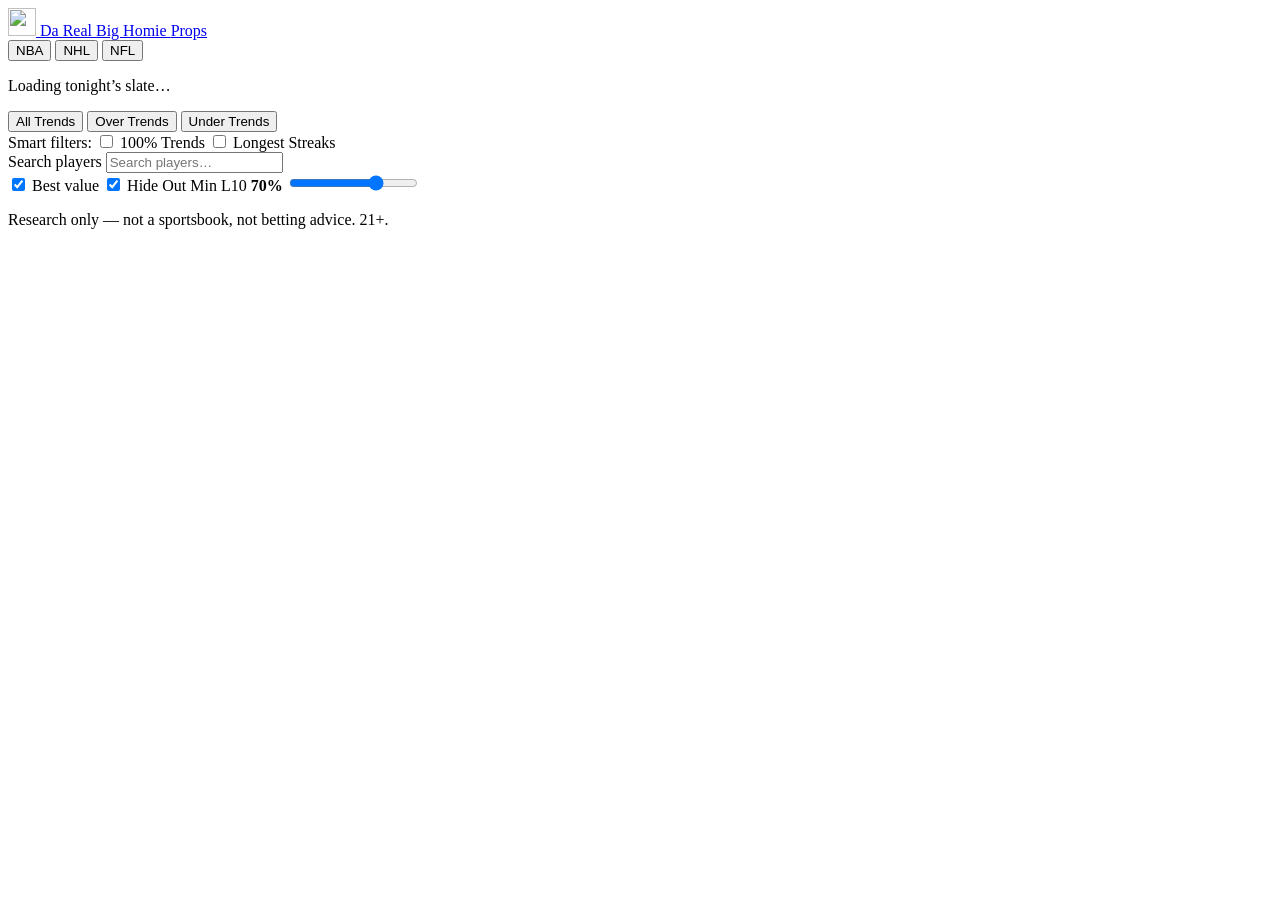
==== app/static/index.html @ 24a664ac "Add Slipscore-style over/under cards, H2H, and on-device slip Research-backed board and player detai" ====
<!DOCTYPE html>
<html lang="en">
<head>
  <meta charset="utf-8">
  <meta name="viewport" content="width=device-width, initial-scale=1, viewport-fit=cover">
  <meta name="theme-color" content="#07080c">
  <meta name="apple-mobile-web-app-capable" content="yes">
  <meta name="apple-mobile-web-app-status-bar-style" content="black-translucent">
  <meta name="apple-mobile-web-app-title" content="BH Props">
  <meta name="description" content="Da Real Big Homie Props — NBA and NHL player prop trend research. 21+, research only.">
  <title>Da Real Big Homie Props</title>
  <link rel="manifest" href="/manifest.webmanifest">
  <link rel="icon" type="image/png" href="/favicon.png">
  <link rel="apple-touch-icon" href="/icons/apple-touch-icon.png">
  <link rel="stylesheet" href="/styles.css">
</head>
<body>
  <div id="app">
    <header class="top">
      <div class="top-row">
        <a class="brand" href="#/" aria-label="Da Real Big Homie Props home">
          <img src="/icons/icon-192.png" alt="" width="28" height="28">
          <span>Da Real Big Homie <span class="accent">Props</span></span>
        </a>
        <nav class="sports" aria-label="Sports">
          <button class="sport on" data-sport="nba">NBA</button>
          <button class="sport" data-sport="nhl" type="button">NHL</button>
          <button class="sport soon" data-sport="nfl" type="button">NFL</button>
        </nav>
      </div>
      <p class="date-line" id="date-line">Loading tonight’s slate…</p>
    </header>

    <section id="board-view">
      <div class="trend-tabs" role="tablist" aria-label="Over or under">
        <button type="button" class="trend-tab" data-side="" role="tab">All Trends</button>
        <button type="button" class="trend-tab on" data-side="over" role="tab">Over Trends</button>
        <button type="button" class="trend-tab" data-side="under" role="tab">Under Trends</button>
      </div>

      <div class="games" id="games" role="list" aria-label="Tonight’s games"></div>

      <div class="toolbar">
        <div class="smart-filters">
          <span class="smart-label">Smart filters:</span>
          <label class="check">
            <input type="checkbox" id="perfect">
            <span>100% Trends</span>
          </label>
          <label class="check">
            <input type="checkbox" id="sort-streak">
            <span>Longest Streaks</span>
          </label>
        </div>
        <div class="stat-pills" id="stats"></div>
        <label class="search">
          <span class="sr-only">Search players</span>
          <input id="q" type="search" placeholder="Search players…" autocomplete="off">
        </label>
        <div class="filter-bar">
          <label class="toggle">
            <input type="checkbox" id="view-value" checked>
            <span>Best value</span>
          </label>
          <label class="toggle">
            <input type="checkbox" id="hide-out" checked>
            <span>Hide Out</span>
          </label>
          <label class="toggle" id="gimme-wrap" hidden>
            <input type="checkbox" id="hide-gimme">
            <span>Hide easy 100%</span>
          </label>
          <label class="range">
            <span>Min L10 <strong id="min-label">70%</strong></span>
            <input id="min-l10" type="range" min="0" max="100" step="5" value="70">
          </label>
        </div>
        <p class="view-note" id="view-note"></p>
      </div>

      <p class="count" id="count"></p>
      <div id="list" class="list"></div>
      <div class="pager">
        <button id="more" class="more" hidden>Load more</button>
        <p class="empty" id="empty" hidden>No props match these filters.</p>
        <p class="status" id="status"></p>
      </div>
      <div id="install" class="install" hidden>
        <p>Add Da Real Big Homie Props to your Home Screen for a full-screen app. On iPhone: Share → Add to Home Screen.</p>
        <button type="button" id="install-dismiss">Got it</button>
      </div>
    </section>

    <section id="player-view" hidden>
      <button class="back" id="back" type="button">← Board</button>
      <div id="player-header"></div>
      <div id="player-lines" class="stat-pills wrap"></div>
      <div id="chart-wrap"></div>
      <div id="player-stats" class="rates"></div>
      <div id="player-context" class="context"></div>
      <div class="detail-tabs" role="tablist">
        <button type="button" class="detail-tab on" data-tab="box">Box Score</button>
        <button type="button" class="detail-tab" data-tab="injuries">Injuries</button>
        <button type="button" class="detail-tab" data-tab="news">News</button>
      </div>
      <div id="player-panel"></div>
    </section>
  </div>

  <div id="slip" class="slip" hidden>
    <button type="button" id="slip-toggle" class="slip-toggle">Slip <span id="slip-count">0</span></button>
    <div id="slip-body" class="slip-body" hidden>
      <div class="slip-head">
        <strong>Your slip</strong>
        <button type="button" id="slip-clear">Clear</button>
      </div>
      <div id="slip-legs"></div>
      <p class="slip-note">Saved on this device only. Research, not a bet ticket. 21+.</p>
    </div>
  </div>

  <div id="toast" class="toast" hidden></div>
  <footer class="legal">Research only — not a sportsbook, not betting advice. 21+.</footer>
  <script src="/app.js"></script>
</body>
</html>
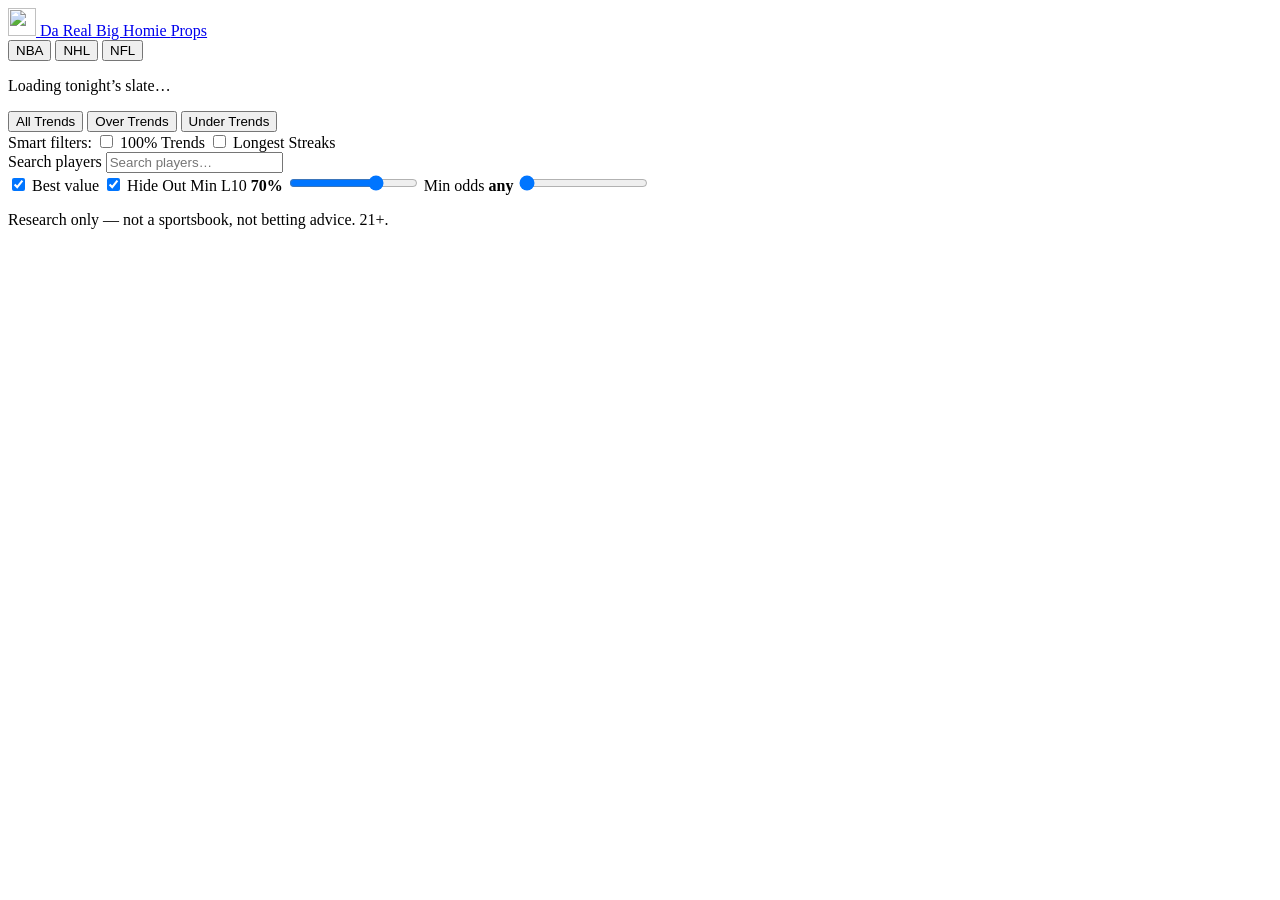
==== commit acacc516: "Wire The Odds API player-prop lines with a 500-credit budget Prefetch today's US sportsbook lines (r" ====
--- a/app/static/index.html
+++ b/app/static/index.html
@@ -74,6 +74,10 @@
             <span>Min L10 <strong id="min-label">70%</strong></span>
             <input id="min-l10" type="range" min="0" max="100" step="5" value="70">
           </label>
+          <label class="range">
+            <span>Min odds <strong id="odds-label">any</strong></span>
+            <input id="min-odds" type="range" min="-200" max="150" step="5" value="-200">
+          </label>
         </div>
         <p class="view-note" id="view-note"></p>
       </div>
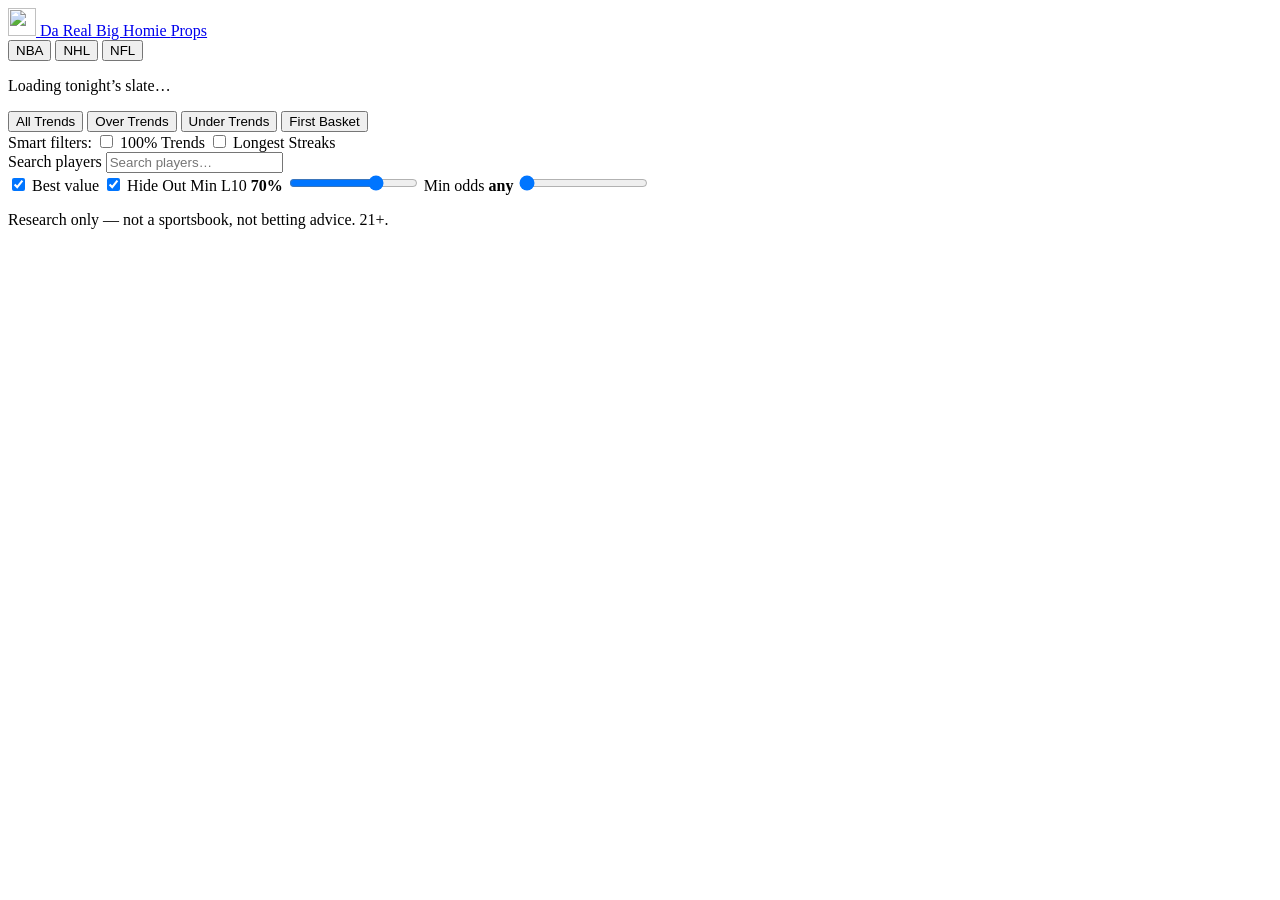
==== commit 121c9239: "Add ranked Top 10 trends, first-basket/first-goal tabs, and a leaner player page Each Over/Under boa" ====
--- a/app/static/index.html
+++ b/app/static/index.html
@@ -33,9 +33,10 @@
 
     <section id="board-view">
       <div class="trend-tabs" role="tablist" aria-label="Over or under">
-        <button type="button" class="trend-tab" data-side="" role="tab">All Trends</button>
-        <button type="button" class="trend-tab on" data-side="over" role="tab">Over Trends</button>
-        <button type="button" class="trend-tab" data-side="under" role="tab">Under Trends</button>
+        <button type="button" class="trend-tab" data-side="" data-tab="all" role="tab">All Trends</button>
+        <button type="button" class="trend-tab on" data-side="over" data-tab="over" role="tab">Over Trends</button>
+        <button type="button" class="trend-tab" data-side="under" data-tab="under" role="tab">Under Trends</button>
+        <button type="button" class="trend-tab" data-side="" data-tab="first" role="tab" id="first-tab">First Basket</button>
       </div>
 
       <div class="games" id="games" role="list" aria-label="Tonight’s games"></div>
@@ -83,9 +84,21 @@
       </div>
 
       <p class="count" id="count"></p>
-      <div id="list" class="list"></div>
+      <section id="top-wrap" hidden>
+        <h2 class="section-title" id="top-title">Top 10 Trends</h2>
+        <div id="top-list" class="list top-list"></div>
+      </section>
+      <div class="pager top-pager">
+        <button id="show-more-trends" class="more" type="button" hidden>Show more trends</button>
+      </div>
+      <section id="more-block" hidden>
+        <h2 class="section-title" id="more-title">More trends</h2>
+        <div id="list" class="list"></div>
+        <div class="pager">
+          <button id="more" class="more" hidden>Load more</button>
+        </div>
+      </section>
       <div class="pager">
-        <button id="more" class="more" hidden>Load more</button>
         <p class="empty" id="empty" hidden>No props match these filters.</p>
         <p class="status" id="status"></p>
       </div>
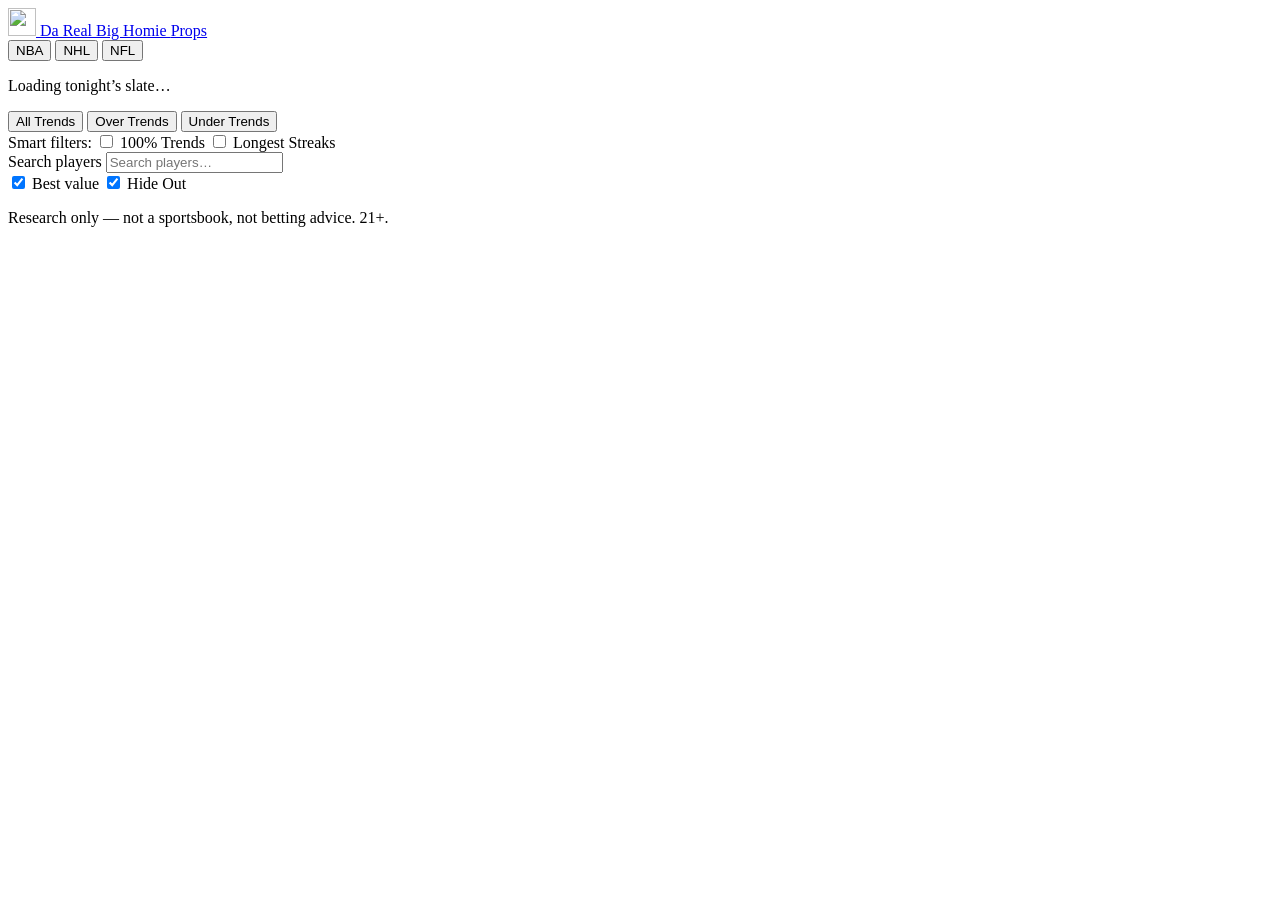
==== commit dfc35077: "Fix empty 1FG list, parse game-level first FGM, and rank by trend strength First Basket is now the 1" ====
--- a/app/static/index.html
+++ b/app/static/index.html
@@ -36,7 +36,6 @@
         <button type="button" class="trend-tab" data-side="" data-tab="all" role="tab">All Trends</button>
         <button type="button" class="trend-tab on" data-side="over" data-tab="over" role="tab">Over Trends</button>
         <button type="button" class="trend-tab" data-side="under" data-tab="under" role="tab">Under Trends</button>
-        <button type="button" class="trend-tab" data-side="" data-tab="first" role="tab" id="first-tab">First Basket</button>
       </div>
 
       <div class="games" id="games" role="list" aria-label="Tonight’s games"></div>
@@ -70,14 +69,6 @@
           <label class="toggle" id="gimme-wrap" hidden>
             <input type="checkbox" id="hide-gimme">
             <span>Hide easy 100%</span>
-          </label>
-          <label class="range">
-            <span>Min L10 <strong id="min-label">70%</strong></span>
-            <input id="min-l10" type="range" min="0" max="100" step="5" value="70">
-          </label>
-          <label class="range">
-            <span>Min odds <strong id="odds-label">any</strong></span>
-            <input id="min-odds" type="range" min="-200" max="150" step="5" value="-200">
           </label>
         </div>
         <p class="view-note" id="view-note"></p>
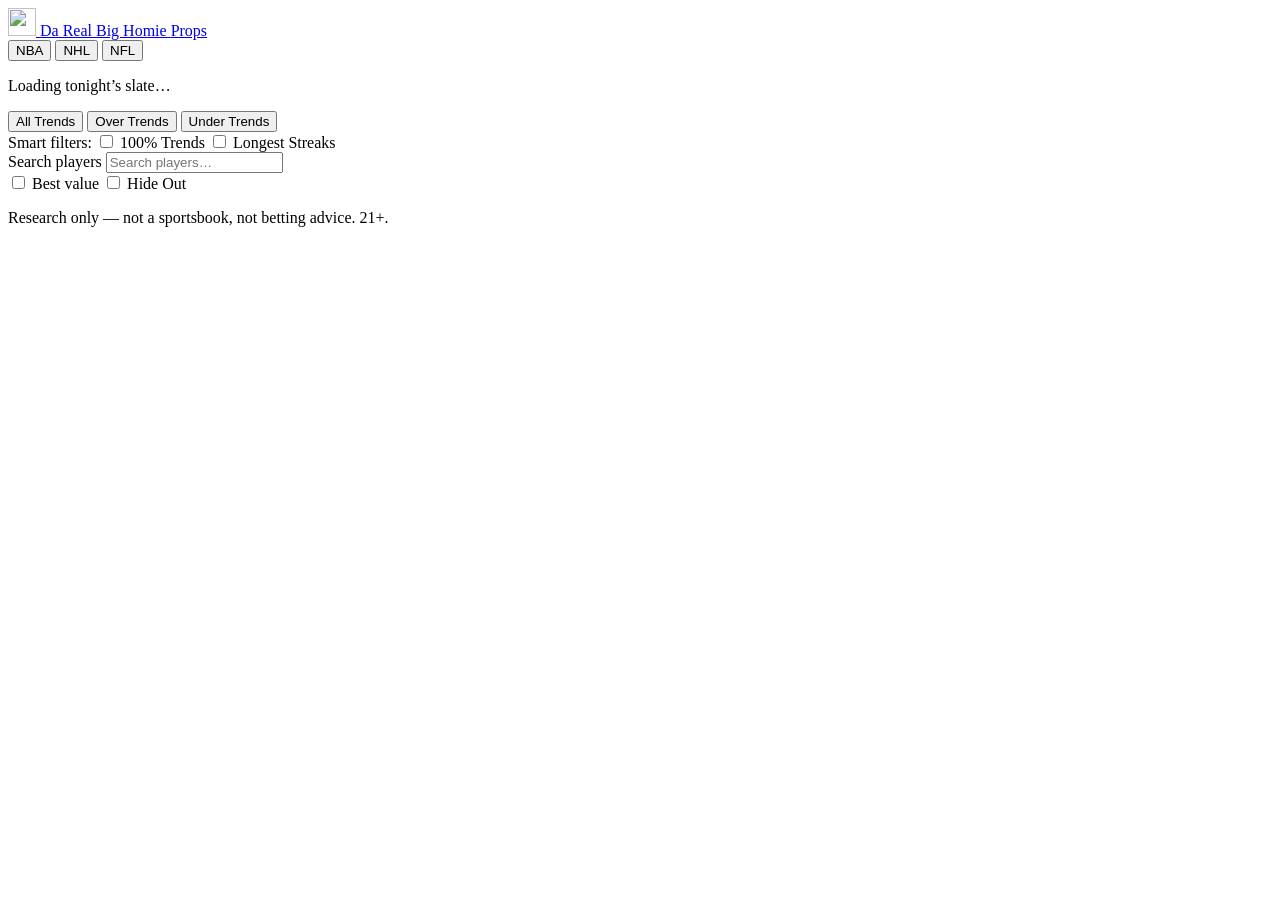
==== commit 7b66f282: "Match Slipscore cards, reports, and game logs, and cap lists at 10. Cards now pick up to six windows" ====
--- a/app/static/index.html
+++ b/app/static/index.html
@@ -7,7 +7,7 @@
   <meta name="apple-mobile-web-app-capable" content="yes">
   <meta name="apple-mobile-web-app-status-bar-style" content="black-translucent">
   <meta name="apple-mobile-web-app-title" content="BH Props">
-  <meta name="description" content="Da Real Big Homie Props — NBA and NHL player prop trend research. 21+, research only.">
+  <meta name="description" content="Da Real Big Homie Props — NBA, NHL, and NFL player prop trend research. 21+, research only.">
   <title>Da Real Big Homie Props</title>
   <link rel="manifest" href="/manifest.webmanifest">
   <link rel="icon" type="image/png" href="/favicon.png">
@@ -25,7 +25,7 @@
         <nav class="sports" aria-label="Sports">
           <button class="sport on" data-sport="nba">NBA</button>
           <button class="sport" data-sport="nhl" type="button">NHL</button>
-          <button class="sport soon" data-sport="nfl" type="button">NFL</button>
+          <button class="sport" data-sport="nfl" type="button">NFL</button>
         </nav>
       </div>
       <p class="date-line" id="date-line">Loading tonight’s slate…</p>
@@ -33,8 +33,8 @@
 
     <section id="board-view">
       <div class="trend-tabs" role="tablist" aria-label="Over or under">
-        <button type="button" class="trend-tab" data-side="" data-tab="all" role="tab">All Trends</button>
-        <button type="button" class="trend-tab on" data-side="over" data-tab="over" role="tab">Over Trends</button>
+        <button type="button" class="trend-tab on" data-side="" data-tab="all" role="tab">All Trends</button>
+        <button type="button" class="trend-tab" data-side="over" data-tab="over" role="tab">Over Trends</button>
         <button type="button" class="trend-tab" data-side="under" data-tab="under" role="tab">Under Trends</button>
       </div>
 
@@ -59,11 +59,11 @@
         </label>
         <div class="filter-bar">
           <label class="toggle">
-            <input type="checkbox" id="view-value" checked>
+            <input type="checkbox" id="view-value">
             <span>Best value</span>
           </label>
           <label class="toggle">
-            <input type="checkbox" id="hide-out" checked>
+            <input type="checkbox" id="hide-out">
             <span>Hide Out</span>
           </label>
           <label class="toggle" id="gimme-wrap" hidden>
@@ -79,15 +79,8 @@
         <h2 class="section-title" id="top-title">Top 10 Trends</h2>
         <div id="top-list" class="list top-list"></div>
       </section>
-      <div class="pager top-pager">
-        <button id="show-more-trends" class="more" type="button" hidden>Show more trends</button>
-      </div>
       <section id="more-block" hidden>
-        <h2 class="section-title" id="more-title">More trends</h2>
         <div id="list" class="list"></div>
-        <div class="pager">
-          <button id="more" class="more" hidden>Load more</button>
-        </div>
       </section>
       <div class="pager">
         <p class="empty" id="empty" hidden>No props match these filters.</p>
@@ -108,6 +101,7 @@
       <div id="player-context" class="context"></div>
       <div class="detail-tabs" role="tablist">
         <button type="button" class="detail-tab on" data-tab="box">Box Score</button>
+        <button type="button" class="detail-tab" data-tab="matchup">Matchup</button>
         <button type="button" class="detail-tab" data-tab="injuries">Injuries</button>
         <button type="button" class="detail-tab" data-tab="news">News</button>
       </div>
@@ -115,18 +109,13 @@
     </section>
   </div>
 
-  <div id="slip" class="slip" hidden>
-    <button type="button" id="slip-toggle" class="slip-toggle">Slip <span id="slip-count">0</span></button>
-    <div id="slip-body" class="slip-body" hidden>
-      <div class="slip-head">
-        <strong>Your slip</strong>
-        <button type="button" id="slip-clear">Clear</button>
-      </div>
-      <div id="slip-legs"></div>
-      <p class="slip-note">Saved on this device only. Research, not a bet ticket. 21+.</p>
+  <div id="modal-root" class="modal-root" hidden>
+    <div class="modal-backdrop" data-close-modal></div>
+    <div class="modal" role="dialog" aria-modal="true" id="modal">
+      <button type="button" class="modal-close" data-close-modal aria-label="Close">×</button>
+      <div id="modal-body"></div>
     </div>
   </div>
-
   <div id="toast" class="toast" hidden></div>
   <footer class="legal">Research only — not a sportsbook, not betting advice. 21+.</footer>
   <script src="/app.js"></script>
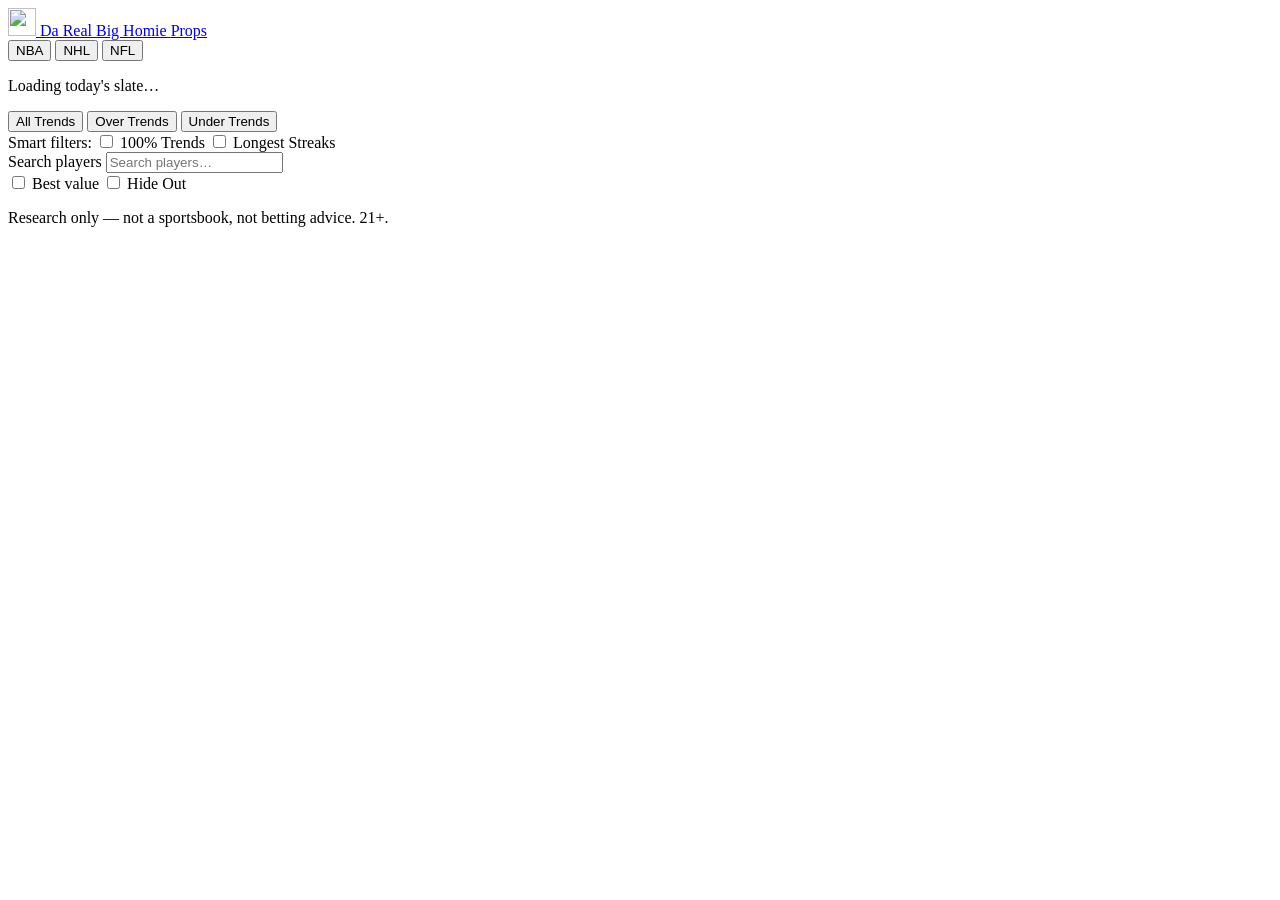
==== commit 872ef897: "Never serve a past day's slate; show a loading state until today's board is ready. Stop falling back" ====
--- a/app/static/index.html
+++ b/app/static/index.html
@@ -3,7 +3,7 @@
 <head>
   <meta charset="utf-8">
   <meta name="viewport" content="width=device-width, initial-scale=1, viewport-fit=cover">
-  <meta name="theme-color" content="#07080c">
+  <meta name="theme-color" content="#000000">
   <meta name="apple-mobile-web-app-capable" content="yes">
   <meta name="apple-mobile-web-app-status-bar-style" content="black-translucent">
   <meta name="apple-mobile-web-app-title" content="BH Props">
@@ -28,7 +28,7 @@
           <button class="sport" data-sport="nfl" type="button">NFL</button>
         </nav>
       </div>
-      <p class="date-line" id="date-line">Loading tonight’s slate…</p>
+      <p class="date-line" id="date-line">Loading today's slate…</p>
     </header>
 
     <section id="board-view">
@@ -38,7 +38,7 @@
         <button type="button" class="trend-tab" data-side="under" data-tab="under" role="tab">Under Trends</button>
       </div>
 
-      <div class="games" id="games" role="list" aria-label="Tonight’s games"></div>
+      <div class="games" id="games" role="list" aria-label="Today’s games"></div>
 
       <div class="toolbar">
         <div class="smart-filters">
